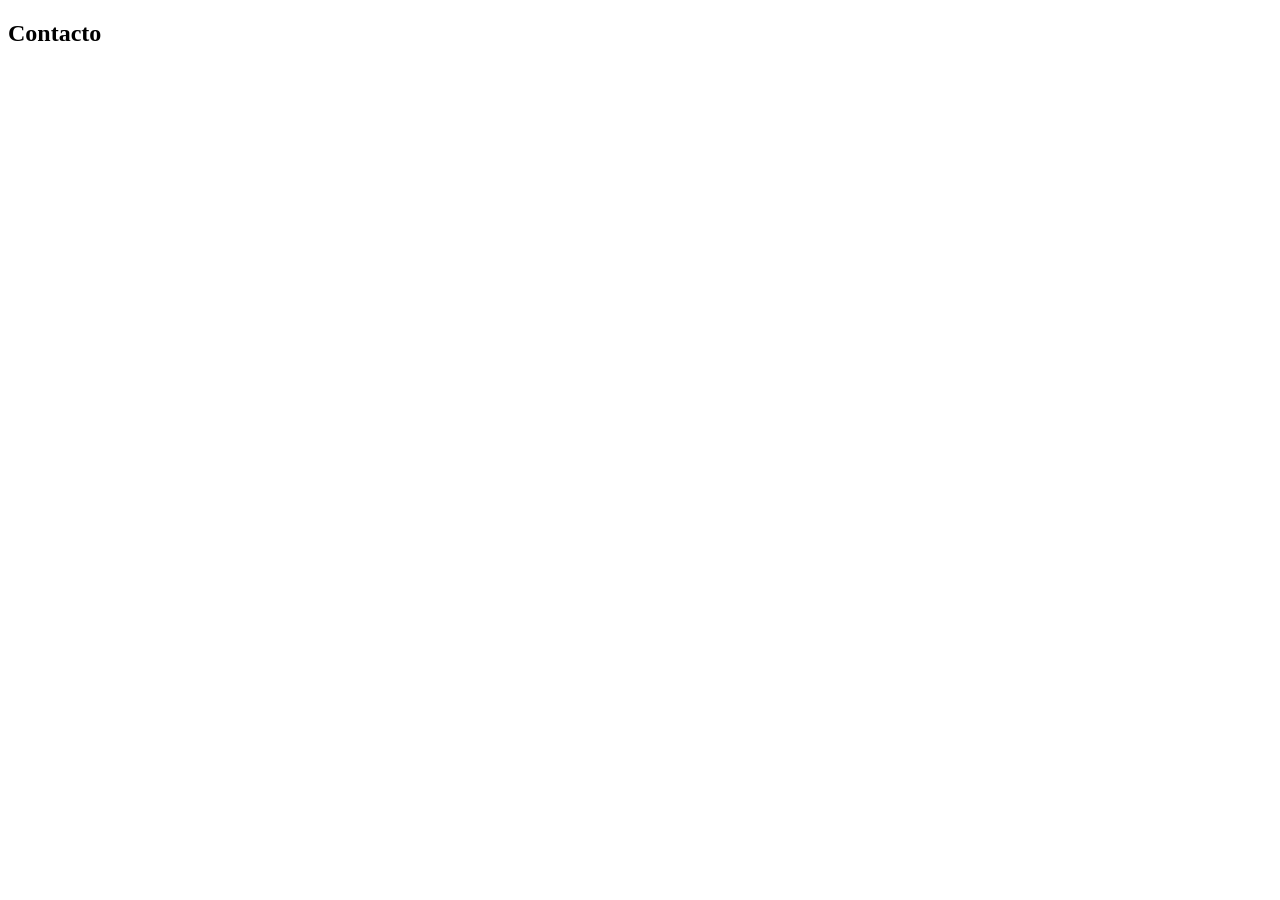
==== contacto.html @ e0544ba1 "creacion de estructura web" ====
<!DOCTYPE html>
<html lang="es">
<head>
    <meta charset="UTF-8">
    <meta name="viewport" content="width=device-width, initial-scale=1.0">
    <title>Document</title>
</head>
<body>
    <nav>
        <h1>Contacto</h1>
    </nav>
    
</body>
</html>
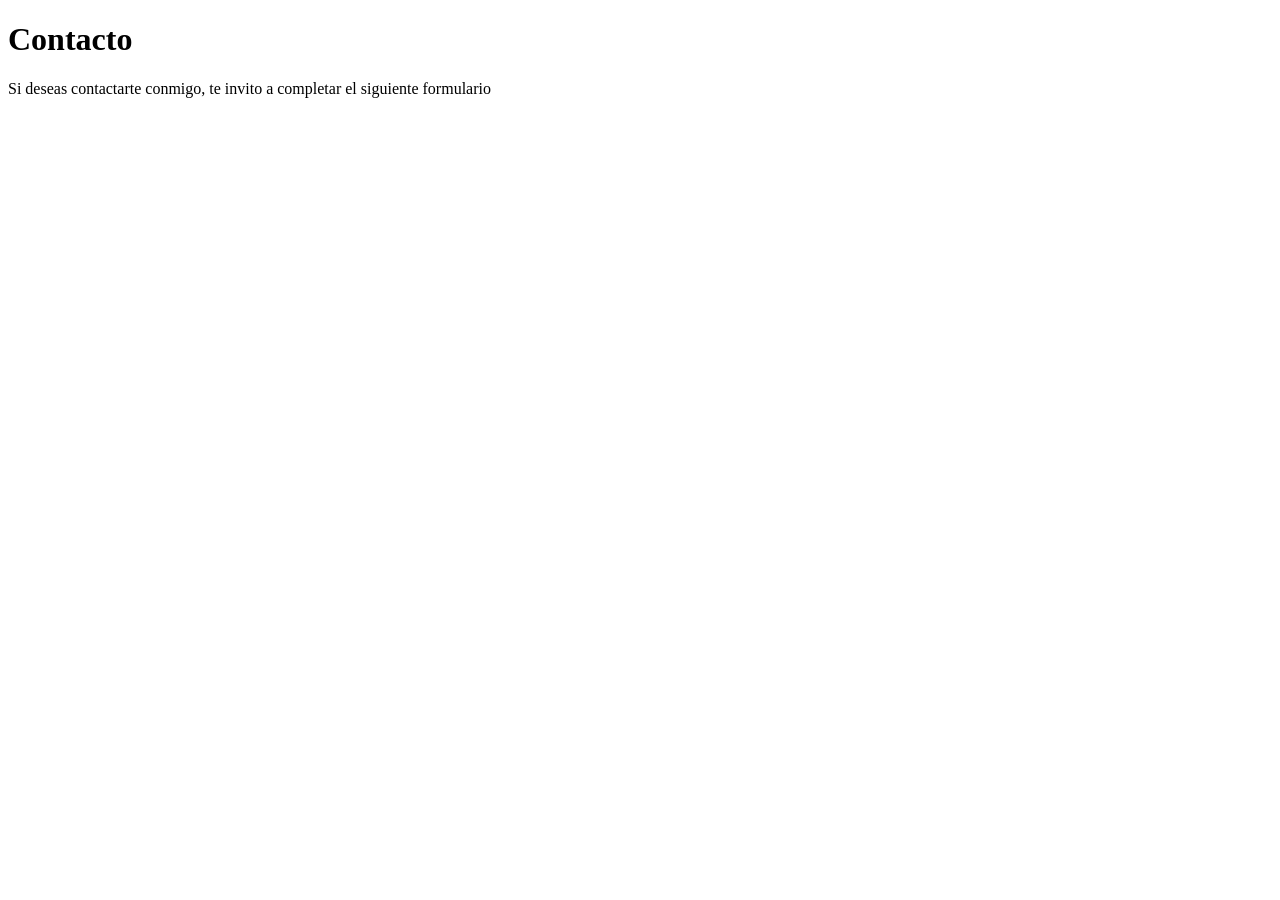
==== commit aad485a2: "Nuevos avances en index y sobre mi" ====
--- a/contacto.html
+++ b/contacto.html
@@ -6,9 +6,14 @@
     <title>Document</title>
 </head>
 <body>
-    <nav>
-        <h1>Contacto</h1>
-    </nav>
+    <h1>Contacto</h1>
+        <p>Si deseas contactarte conmigo, te invito a completar el siguiente formulario</p>  
+    <form>
+        <table>
+
+        </table>
+    </form>
     
+
 </body>
 </html>
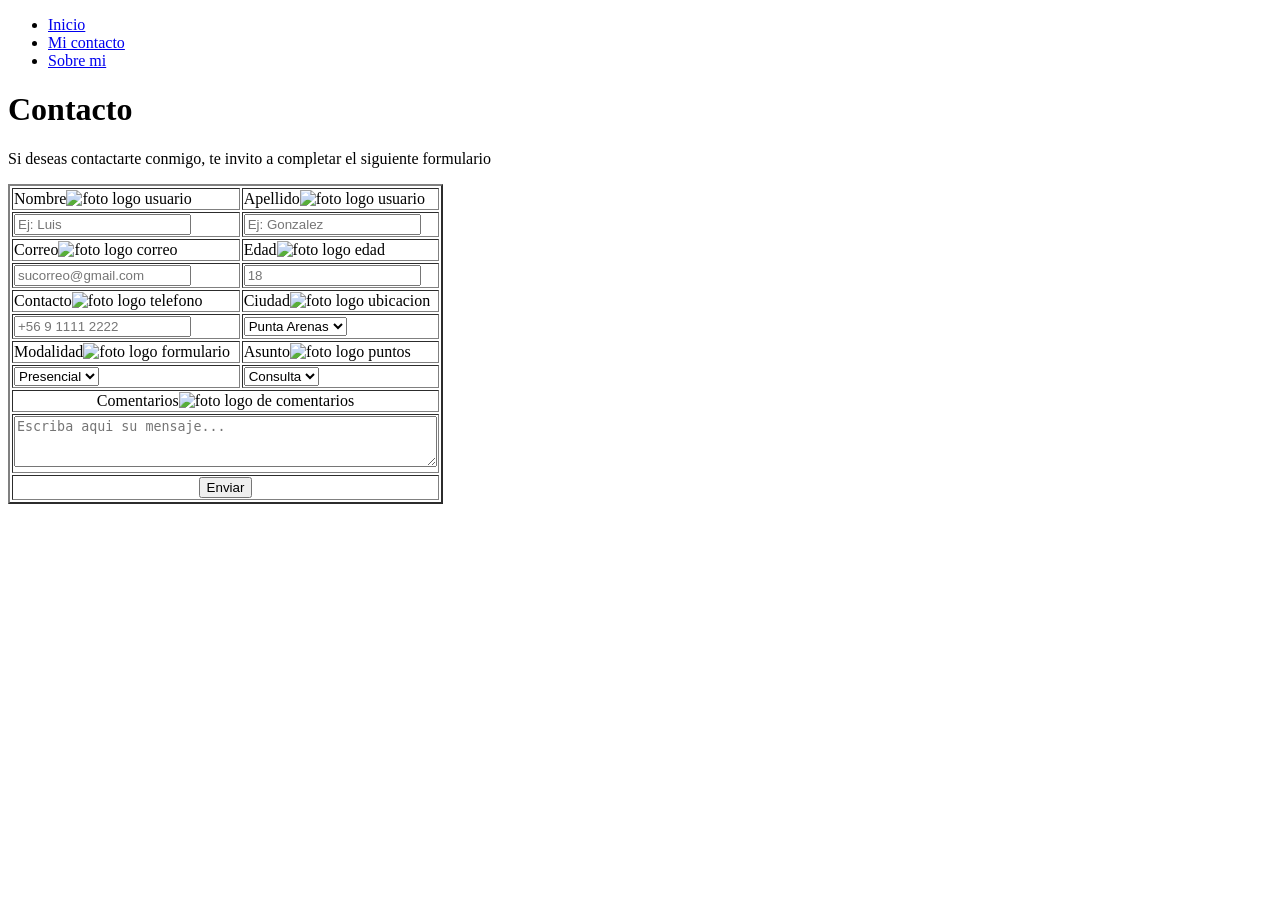
==== commit 969e2ff5: "Avances en contacto" ====
--- a/contacto.html
+++ b/contacto.html
@@ -6,11 +6,110 @@
     <title>Document</title>
 </head>
 <body>
+    <nav>
+            <ul>
+                <li><a href="index.html">Inicio</a></li>
+                <li><a href="contacto.html">Mi contacto</a></li>
+                <li><a href="sobre-mi.html">Sobre mi</a></li>
+            </ul>
+    </nav>
     <h1>Contacto</h1>
         <p>Si deseas contactarte conmigo, te invito a completar el siguiente formulario</p>  
     <form>
-        <table>
+        <table border="2">
+            <tr>
+                <td>
+                    <label for="nombre">Nombre<img src="https://cdn-icons-png.flaticon.com/512/666/666201.png" alt="foto logo usuario" width="15"></label>
+                </td>
+                <td>
+                    <label for="apellido">Apellido<img src="https://cdn-icons-png.flaticon.com/512/666/666201.png" alt="foto logo usuario" width="15"></label>
+                </td>
+            </tr>
+            <tr>
+                <td>
+                    <input type="text" name="nombre" placeholder="Ej: Luis" required>
+                </td>
+                <td>
+                    <input type="text" name="apellido" placeholder="Ej: Gonzalez" required>
+                </td>
+            </tr>
+            <tr>
+                <td>
+                    <label for="correo">Correo<img src="https://cdn-icons-png.flaticon.com/512/6244/6244710.png" alt="foto logo correo" width="16"></label>
+                </td>
+                <td>
+                    <label for="edad">Edad<img src="https://marketplace.canva.com/Q0qbY/MAFJGJQ0qbY/1/tl/canva-birthday-cake-with-candle-glyph-icon-MAFJGJQ0qbY.png" alt="foto logo edad" width="18"></label>
+                </td>
+            </tr>
+            <tr>
+                <td>
+                    <input type="email" name="correo" placeholder="sucorreo@gmail.com" required>
+                </td>
+                <td>
+                    <input type="number" name="edad" placeholder="18" min="18" required>
+                </td>
+            </tr>
+            <tr>
+                <td>
+                    <label for="telefono">Contacto<img src="https://marketplace.canva.com/bFYQ8/MAGfoebFYQ8/1/tl/canva-icono-de-tel%C3%A9fono-blanco-sobre-fondo-negro-MAGfoebFYQ8.png" alt="foto logo telefono" width="16"></label>
+                </td>
+                <td>
+                    <label for="ciudad">Ciudad<img src="https://cdn-icons-png.flaticon.com/512/93/93818.png" alt="foto logo ubicacion" width="17"></label>
+                </td>
+            </tr>
+            <tr>
+                <td>
+                    <input type="tel" name="telefono" placeholder="+56 9 1111 2222">
+                </td>
+                <td>
+                    <select name="ciudad" required>
+                        <option value="punta-arenas">Punta Arenas</option>
+                        <option value="puerto-montt">Puerto Montt</option>
+                        <option value="santiago">Santiago</option>
+                        <option value="otro">Otro</option>
+                    </select>
+                </td>
+            </tr>
+            <tr>
+                <td>
+                    <label for="modalidad">Modalidad<img src="https://cdn-icons-png.flaticon.com/512/181/181627.png" alt="foto logo formulario" width="16"></label>
+                </td>
+                <td>
+                    <label for="asunto">Asunto<img src="https://cdn-icons-png.flaticon.com/512/0/859.png" alt="foto logo puntos" width="17"></label>
+                </td>
+            </tr>
+            <tr>
+                <td>
+                    <select name="modalidad" required>
+                        <option value="presencial">Presencial</option>
+                        <option value="online">Online</option>
+                    </select>
+                </td>
+                <td>
+                    <select name="asunto" required>
+                        <option value="consulta">Consulta</option>
+                        <option value="proyecto">Proyecto</option>
+                        <option value="trabajo">Trabajo</option>
+                        <option value="otro">Otro</option>
+                    </select>
+                </td>
+            </tr>
+            <tr>
+                <td colspan="2" align="center">
+                    <label for="comentarios">Comentarios<img src="https://cdn-icons-png.flaticon.com/512/711/711739.png" alt="foto logo de comentarios" width="16"></label>
+                </td>
+            </tr>
+            <tr>
+                <td colspan="2" align="center">
+                    <textarea name="comentarios" cols="50" rows="3" placeholder="Escriba aqui su mensaje..."></textarea>
+                </td>
+            </tr>
+            <tr>
+                <td colspan="2" align="center">
+                    <button type="submit" value="enviar">Enviar</button>
 
+                </td>
+            </tr>
         </table>
     </form>
     
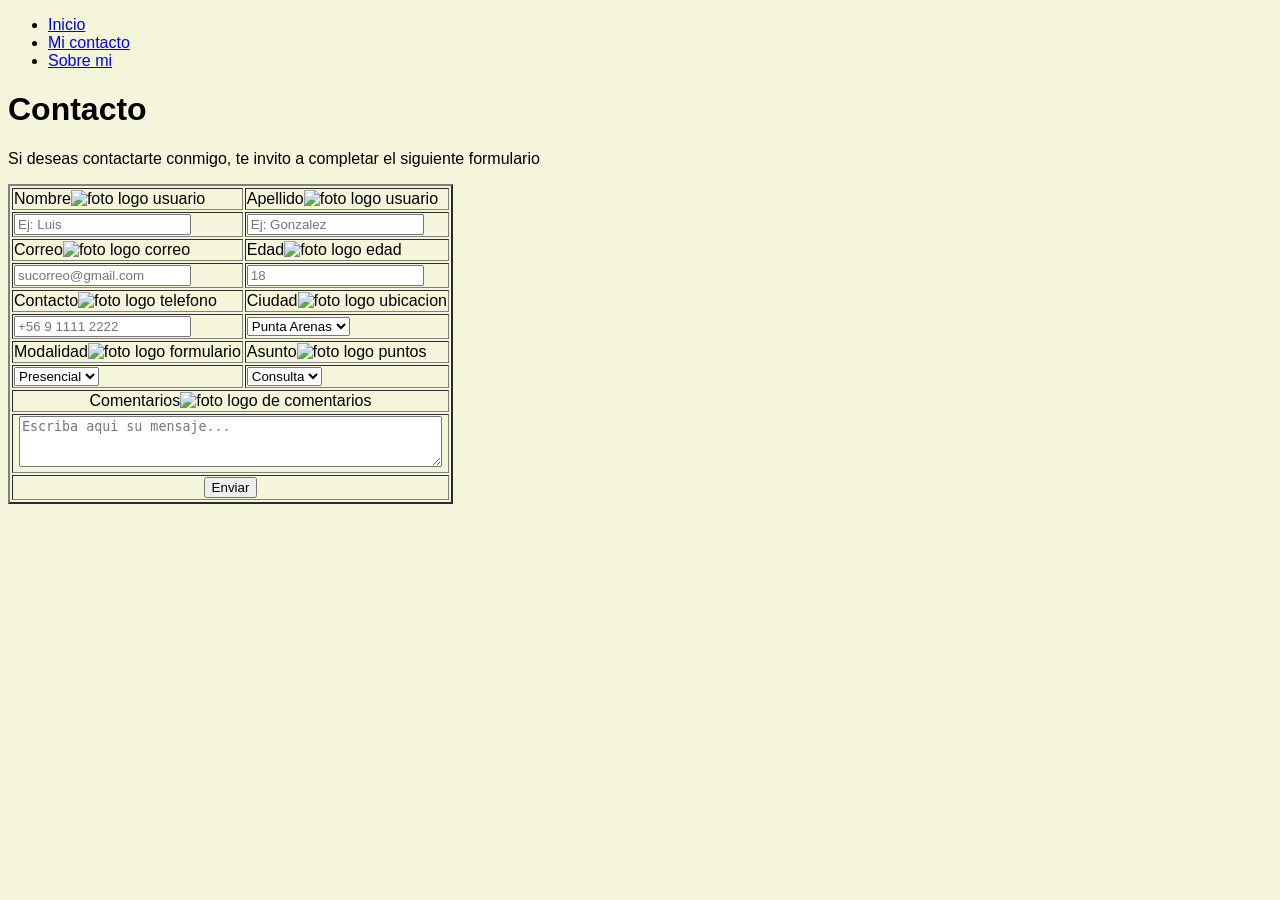
==== commit fff7a690: "enlaza estilos.css en las tres vistas" ====
--- a/contacto.html
+++ b/contacto.html
@@ -4,6 +4,7 @@
     <meta charset="UTF-8">
     <meta name="viewport" content="width=device-width, initial-scale=1.0">
     <title>Document</title>
+    <link rel="stylesheet" href="estilos.css">
 </head>
 <body>
     <nav>
--- a/estilos.css
+++ b/estilos.css
@@ -0,0 +1,6 @@
+/*ESTILOS DEL MINI SITIO */
+
+body {
+    background-color: beige;
+    font-family: 'Lucida Sans', 'Lucida Sans Regular', 'Lucida Grande', 'Lucida Sans Unicode', Geneva, Verdana, sans-serif;
+}
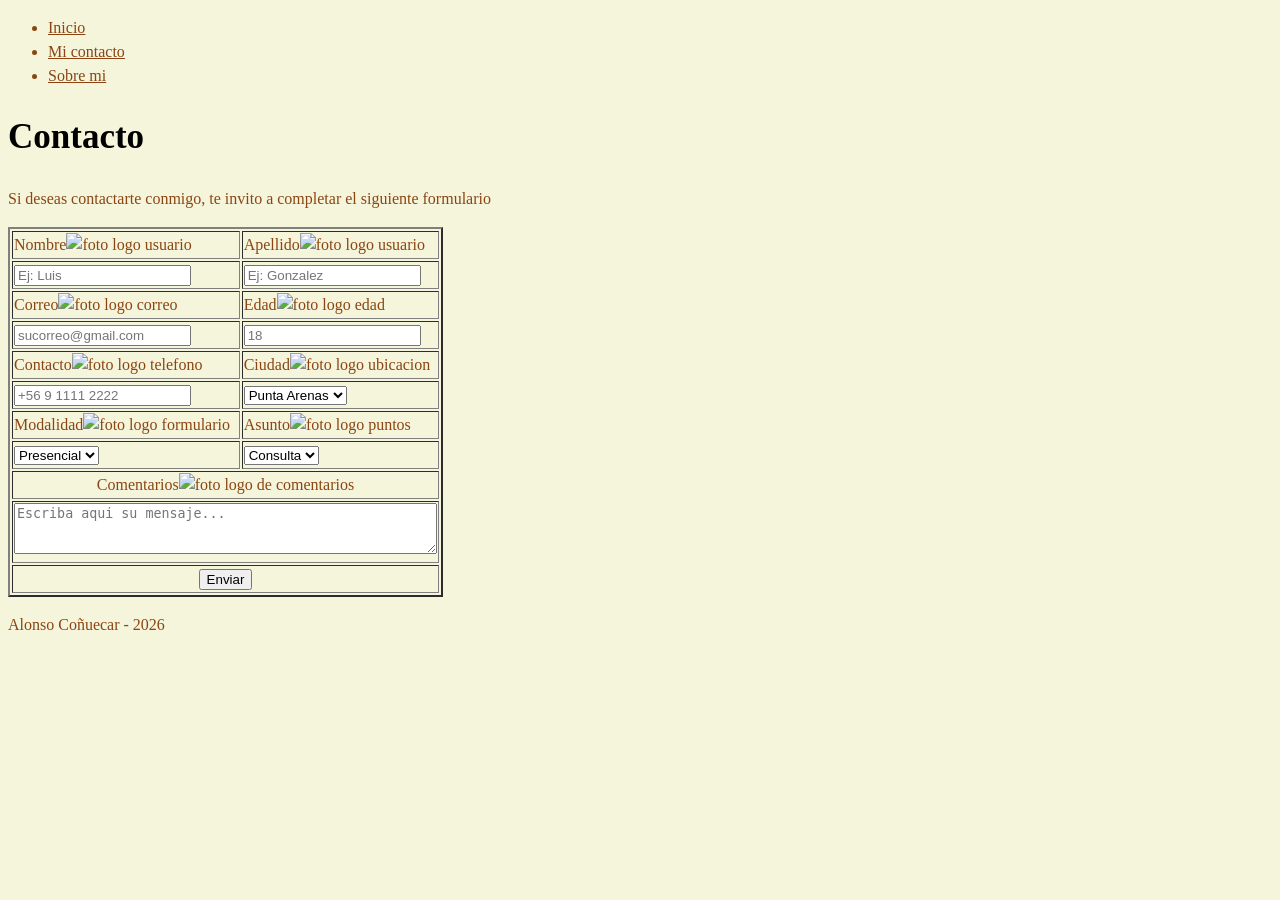
==== commit 929c4d81: "agrega tipografia, colores y estado (cambios en html index)" ====
--- a/contacto.html
+++ b/contacto.html
@@ -113,7 +113,8 @@
             </tr>
         </table>
     </form>
-    
-
+    <footer>
+        <p>Alonso Coñuecar - 2026</p>
+    </footer>
 </body>
 </html>
--- a/estilos.css
+++ b/estilos.css
@@ -2,5 +2,34 @@
 
 body {
     background-color: beige;
-    font-family: 'Lucida Sans', 'Lucida Sans Regular', 'Lucida Grande', 'Lucida Sans Unicode', Geneva, Verdana, sans-serif;
+    font-family: arial sans-serif;
+    line-height: 1.5;
+    color: saddlebrown;
+}
+h1{
+    font-size: 35px;
+    color: black;
+}
+h2{
+    font-size: 28px;
+    color: black
+}
+.tarjeta{
+    background-color: lightyellow;
+}
+.tarjeta h3{
+    color: darkcyan;
+}
+nav a{
+    color: saddlebrown
+}
+nav a:hover, nav a:focus{
+    color: black;
+}
+nav a:active{
+    color: darkcyan;
+}
+input:focus, select:focus, textarea:focus{
+    border: 4px solid darkred;
+    outline: 2px solid salmon;
 }
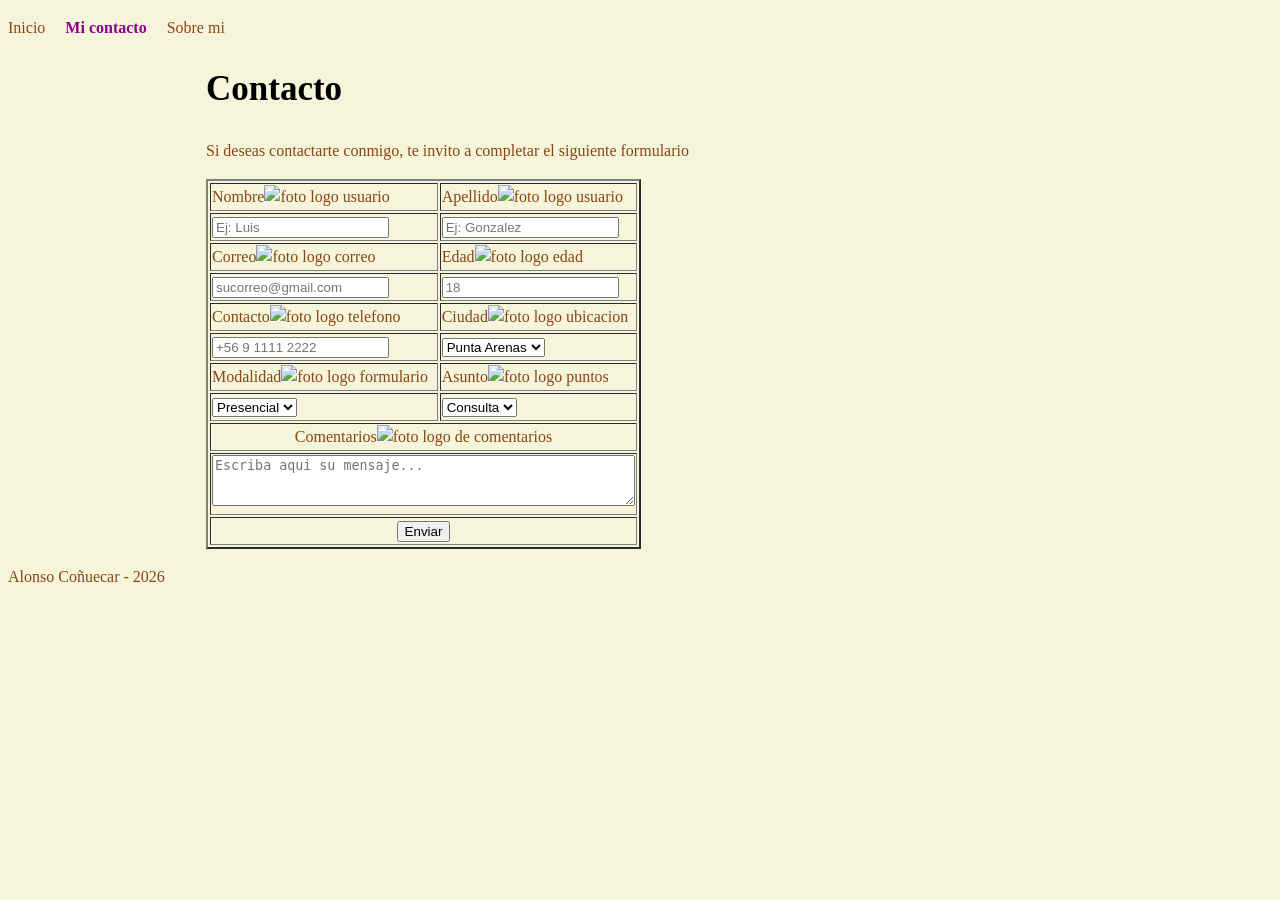
==== commit 4b08bf68: "agrega navbar horizontal y grilla de tarjetas(modificacacion html contacto)" ====
--- a/contacto.html
+++ b/contacto.html
@@ -10,10 +10,11 @@
     <nav>
             <ul>
                 <li><a href="index.html">Inicio</a></li>
-                <li><a href="contacto.html">Mi contacto</a></li>
+                <li><a class="activa" href="contacto.html">Mi contacto</a></li>
                 <li><a href="sobre-mi.html">Sobre mi</a></li>
             </ul>
     </nav>
+<main>
     <h1>Contacto</h1>
         <p>Si deseas contactarte conmigo, te invito a completar el siguiente formulario</p>  
     <form>
@@ -113,6 +114,7 @@
             </tr>
         </table>
     </form>
+</main>
     <footer>
         <p>Alonso Coñuecar - 2026</p>
     </footer>
--- a/estilos.css
+++ b/estilos.css
@@ -1,5 +1,12 @@
 /*ESTILOS DEL MINI SITIO */
-
+*{
+    box-sizing: border-box;
+}
+main{
+    max-width: 900px;
+    margin: 0 auto;
+    padding: 0 16px;
+}
 body {
     background-color: beige;
     font-family: arial sans-serif;
@@ -16,12 +23,16 @@
 }
 .tarjeta{
     background-color: lightyellow;
+    padding: 16px;
+    border: 1px solid saddlebrown;
+    border-radius: 10px;
 }
 .tarjeta h3{
     color: darkcyan;
 }
 nav a{
-    color: saddlebrown
+    color: saddlebrown;
+    text-decoration: none;
 }
 nav a:hover, nav a:focus{
     color: black;
@@ -32,4 +43,29 @@
 input:focus, select:focus, textarea:focus{
     border: 4px solid darkred;
     outline: 2px solid salmon;
-}+}
+.perfil{
+    display: flex;
+    gap: 20px;
+    align-items: flex-start;
+}
+.aficiones{
+    display: flex;
+    gap: 20px;
+    align-items: flex-start;
+}
+nav ul{
+    display: flex;
+    gap: 20px;
+    list-style: none;
+    padding: 0;
+}
+nav a.activa{
+    color: darkmagenta;
+    font-weight: 700;
+}
+.galeria{
+    display: grid;
+    grid-template-columns: 1fr 1fr 1fr;
+    gap: 20px;
+}
